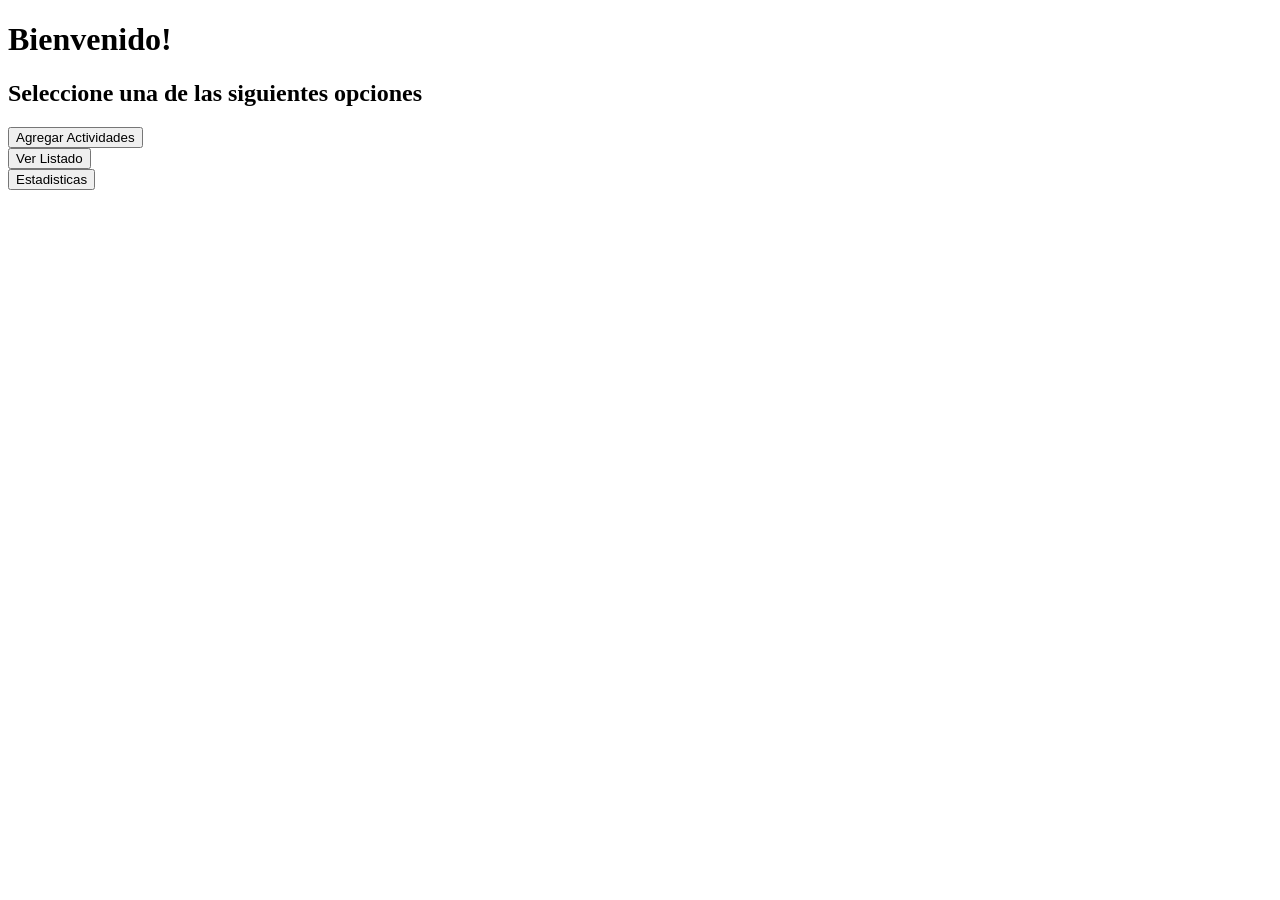
==== html/index.html @ a0289c3e "Entrega" ====
<!DOCTYPE html>
<html lang="en">
<head>
    <meta charset="UTF-8">
    <meta name="viewport" content="width=device-width, initial-scale=1.0">
    <title>Document</title>
    <link rel="stylesheet" type="text/css" href="../css/styles_index.css">
    
</head>
<body>
    
    <div class="button-container">
        <h1 class="tit-pr"> Bienvenido!</h1>
        <h2 class="tit-sec"> Seleccione una de las siguientes opciones</h2>
        
        <div class="boton-agrega">
            <a href ="agregar_act.html" ><button type="button" id="agr-act">Agregar Actividades</button></a>
        </div>

        <div class="boton-ver">
            <a href="ver_listado_act.html"> <button type="button" id="ver-list">Ver Listado </button> </a>
        </div> 
        <div class="boton-apd">
            <a href="estadisticas.html"> <button type="button" id="estadisticas">Estadisticas </button> </a>
    </div>
       
    
</body>
</html>
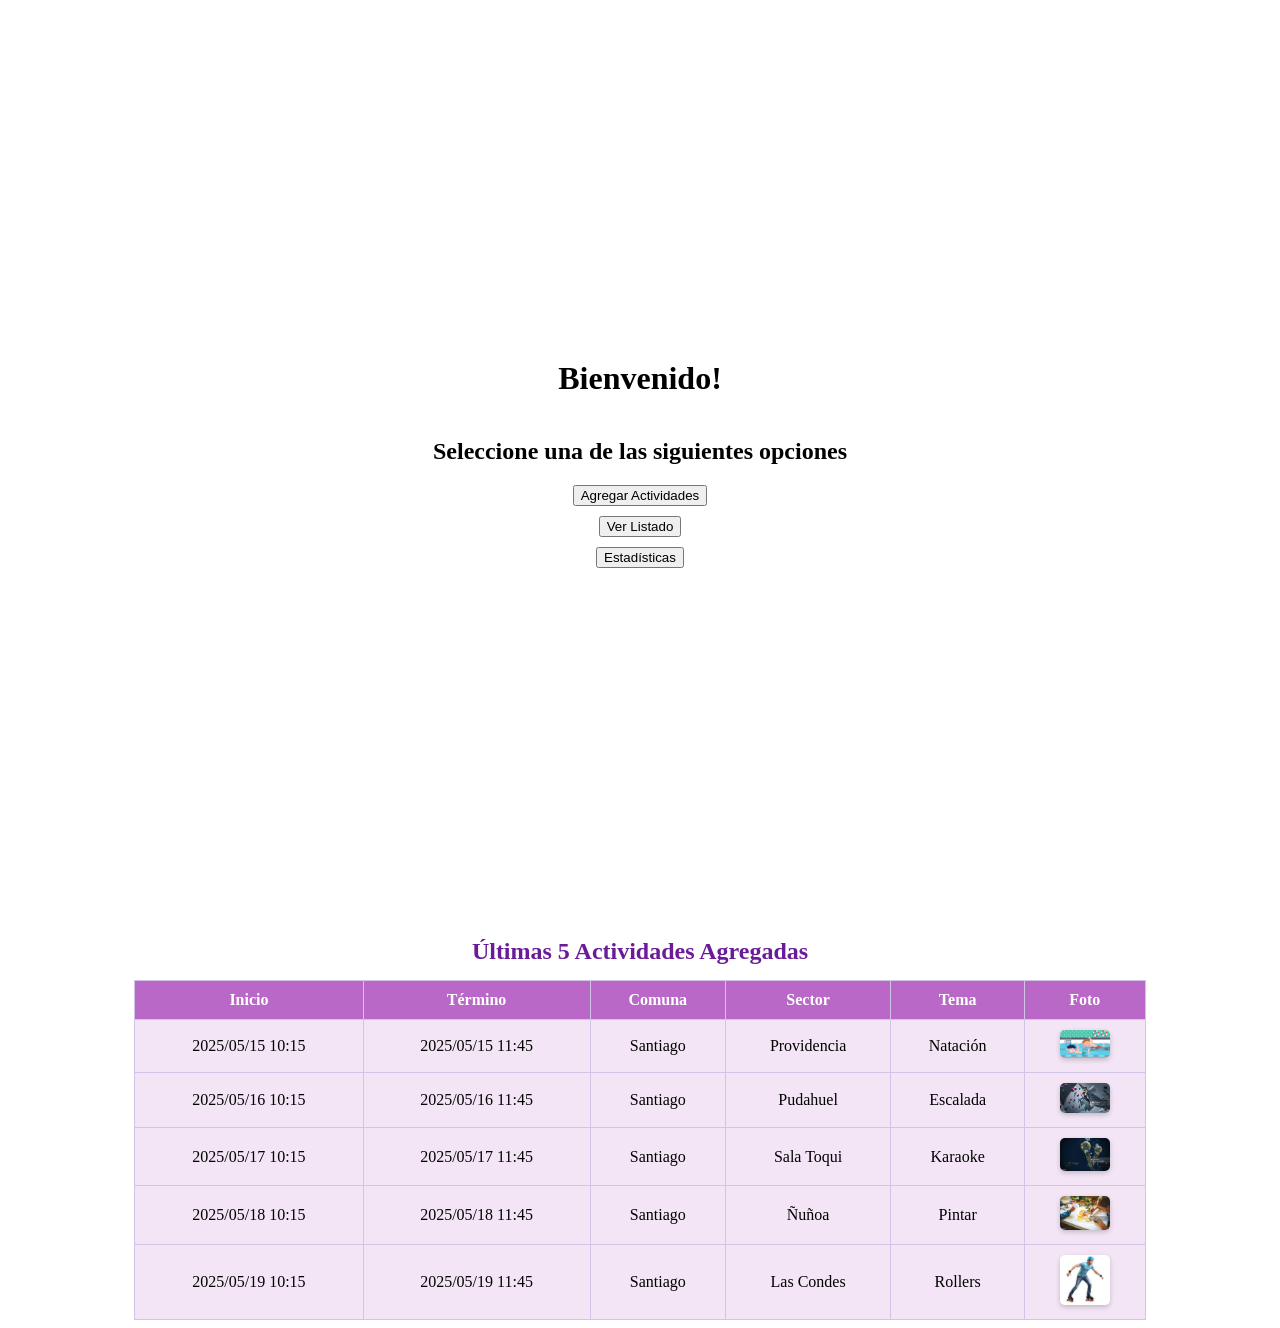
==== commit fd2ccd64: "agregar listado" ====
--- a/html/index.html
+++ b/html/index.html
@@ -5,25 +5,77 @@
     <meta name="viewport" content="width=device-width, initial-scale=1.0">
     <title>Document</title>
     <link rel="stylesheet" type="text/css" href="../css/styles_index.css">
-    
 </head>
 <body>
-    
     <div class="button-container">
         <h1 class="tit-pr"> Bienvenido!</h1>
         <h2 class="tit-sec"> Seleccione una de las siguientes opciones</h2>
         
         <div class="boton-agrega">
-            <a href ="agregar_act.html" ><button type="button" id="agr-act">Agregar Actividades</button></a>
+            <a href="agregar_act.html"><button type="button" id="agr-act">Agregar Actividades</button></a>
         </div>
 
         <div class="boton-ver">
-            <a href="ver_listado_act.html"> <button type="button" id="ver-list">Ver Listado </button> </a>
+            <a href="ver_listado_act.html"><button type="button" id="ver-list">Ver Listado</button></a>
         </div> 
-        <div class="boton-apd">
-            <a href="estadisticas.html"> <button type="button" id="estadisticas">Estadisticas </button> </a>
+        <div class="boton-estadisticas">
+            <a href="estadisticas.html"><button type="button" id="estadisticas">Estadísticas</button></a>
+        </div>
     </div>
-       
-    
+
+    <!-- Tabla con las últimas 5 actividades -->
+    <div class="ultimas-actividades">
+        <h2>Últimas 5 Actividades Agregadas</h2>
+        <table>
+            <tr>
+                <th>Inicio</th>
+                <th>Término</th>
+                <th>Comuna</th>
+                <th>Sector</th>
+                <th>Tema</th>
+                <th>Foto</th>
+            </tr>
+            <tr>
+                <td>2025/05/15 10:15</td>
+                <td>2025/05/15 11:45</td>
+                <td>Santiago</td>
+                <td>Providencia</td>
+                <td>Natación</td>
+                <td><img src="../img/natacion.jpg" alt="Una actividad de natación" width="50"></td>
+            </tr>
+            <tr>
+                <td>2025/05/16 10:15</td>
+                <td>2025/05/16 11:45</td>
+                <td>Santiago</td>
+                <td>Pudahuel</td>
+                <td>Escalada</td>
+                <td><img src="../img/escalada.jpg" alt="Una actividad de escalada" width="50"></td>
+            </tr>
+            <tr>
+                <td>2025/05/17 10:15</td>
+                <td>2025/05/17 11:45</td>
+                <td>Santiago</td>
+                <td>Sala Toqui</td>
+                <td>Karaoke</td>
+                <td><img src="../img/karaoke.jpg" alt="Una actividad de karaoke" width="50"></td>
+            </tr>
+            <tr>
+                <td>2025/05/18 10:15</td>
+                <td>2025/05/18 11:45</td>
+                <td>Santiago</td>
+                <td>Ñuñoa</td>
+                <td>Pintar</td>
+                <td><img src="../img/pintar.jpg" alt="Una actividad de pintar" width="50"></td>
+            </tr>
+            <tr>
+                <td>2025/05/19 10:15</td>
+                <td>2025/05/19 11:45</td>
+                <td>Santiago</td>
+                <td>Las Condes</td>
+                <td>Rollers</td>
+                <td><img src="../img/rollers.jpg" alt="Una actividad de rollers" width="50"></td>
+            </tr>
+        </table>
+    </div>
 </body>
 </html>
--- a/css/styles_index.css
+++ b/css/styles_index.css
@@ -0,0 +1,51 @@
+.button-container {
+    display: flex;
+    justify-content: center;
+    align-items: center;
+    height: 100vh; /* Set the height of the container to fill the entire viewport */
+    flex-direction: column; /* Align buttons in a column */
+}
+
+
+.boton-agrega, .boton-ver, .boton-estadisticas {
+    font-size: 10px; /* Increase button size */
+    margin-bottom: 10px; /* Add margin between buttons */
+    
+}
+.boton-agrega, .boton-ver, .boton-estadisticas{
+    cursor: pointer;
+
+}
+.ultimas-actividades {
+    margin-top: 30px;
+    text-align: center;
+}
+
+.ultimas-actividades h2 {
+    color: #6a1b9a; /* Lila oscuro */
+    margin-bottom: 15px;
+}
+
+.ultimas-actividades table {
+    width: 80%;
+    margin: 0 auto;
+    border-collapse: collapse;
+    background-color: #f3e5f5; /* Fondo lila claro */
+    border: 1px solid #d1c4e9; /* Borde lila */
+}
+
+.ultimas-actividades th, .ultimas-actividades td {
+    border: 1px solid #d1c4e9;
+    padding: 10px;
+    text-align: center;
+}
+
+.ultimas-actividades th {
+    background-color: #ba68c8; /* Lila más oscuro */
+    color: white;
+}
+
+.ultimas-actividades img {
+    border-radius: 5px;
+    box-shadow: 0 2px 5px rgba(0, 0, 0, 0.2);
+}
